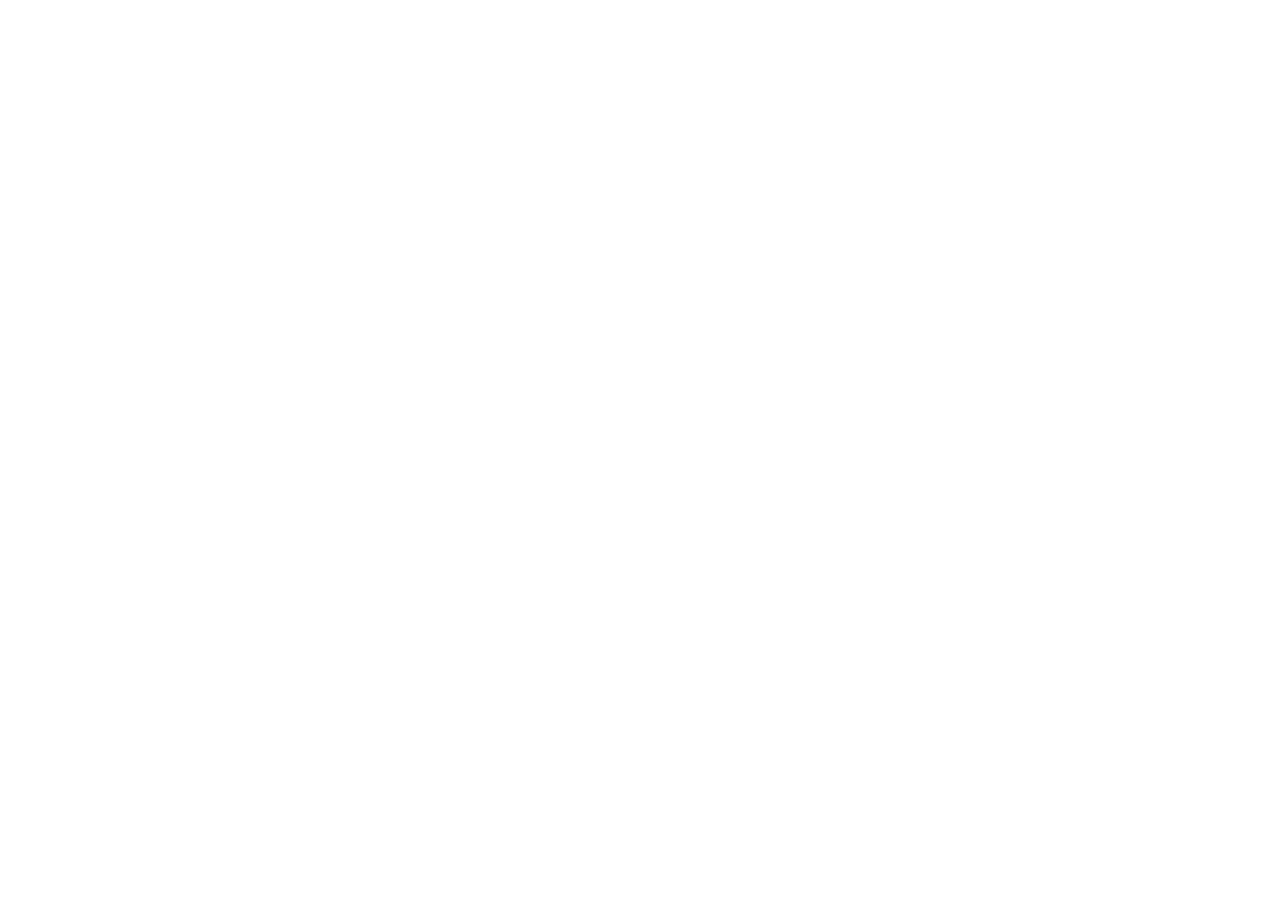
==== index.html @ fa2fd49b "Updates" ====
<!doctype html><html lang="en"><head><meta charset="utf-8"/><link rel="icon" href="/PCP/favicon.ico"/><meta name="viewport" content="width=device-width,initial-scale=1"/><meta name="theme-color" content="#000000"/><meta name="description" content="Web site created using create-react-app"/><link rel="apple-touch-icon" href="/PCP/logo192.png"/><link rel="manifest" href="/PCP/manifest.json"/><link rel="stylesheet" href="https://cdnjs.cloudflare.com/ajax/libs/font-awesome/5.15.4/css/all.min.css" integrity="sha512-1ycn6IcaQQ40/MKBW2W4Rhis/DbILU74C1vSrLJxCq57o941Ym01SwNsOMqvEBFlcgUa6xLiPY/NS5R+E6ztJQ==" crossorigin="anonymous" referrerpolicy="no-referrer"/><link href="https://fonts.googleapis.com/css2?family=PT+Sans:wght@700&display=swap" rel="stylesheet"/><title>PCP Proyectos de Climatización y Piscinas</title><link href="/PCP/static/css/main.620bcf64.chunk.css" rel="stylesheet"></head><body><noscript>You need to enable JavaScript to run this app.</noscript><div id="root"></div><script>!function(e){function r(r){for(var n,p,l=r[0],f=r[1],i=r[2],c=0,s=[];c<l.length;c++)p=l[c],Object.prototype.hasOwnProperty.call(o,p)&&o[p]&&s.push(o[p][0]),o[p]=0;for(n in f)Object.prototype.hasOwnProperty.call(f,n)&&(e[n]=f[n]);for(a&&a(r);s.length;)s.shift()();return u.push.apply(u,i||[]),t()}function t(){for(var e,r=0;r<u.length;r++){for(var t=u[r],n=!0,l=1;l<t.length;l++){var f=t[l];0!==o[f]&&(n=!1)}n&&(u.splice(r--,1),e=p(p.s=t[0]))}return e}var n={},o={1:0},u=[];function p(r){if(n[r])return n[r].exports;var t=n[r]={i:r,l:!1,exports:{}};return e[r].call(t.exports,t,t.exports,p),t.l=!0,t.exports}p.m=e,p.c=n,p.d=function(e,r,t){p.o(e,r)||Object.defineProperty(e,r,{enumerable:!0,get:t})},p.r=function(e){"undefined"!=typeof Symbol&&Symbol.toStringTag&&Object.defineProperty(e,Symbol.toStringTag,{value:"Module"}),Object.defineProperty(e,"__esModule",{value:!0})},p.t=function(e,r){if(1&r&&(e=p(e)),8&r)return e;if(4&r&&"object"==typeof e&&e&&e.__esModule)return e;var t=Object.create(null);if(p.r(t),Object.defineProperty(t,"default",{enumerable:!0,value:e}),2&r&&"string"!=typeof e)for(var n in e)p.d(t,n,function(r){return e[r]}.bind(null,n));return t},p.n=function(e){var r=e&&e.__esModule?function(){return e.default}:function(){return e};return p.d(r,"a",r),r},p.o=function(e,r){return Object.prototype.hasOwnProperty.call(e,r)},p.p="/PCP/";var l=this.webpackJsonppcp=this.webpackJsonppcp||[],f=l.push.bind(l);l.push=r,l=l.slice();for(var i=0;i<l.length;i++)r(l[i]);var a=f;t()}([])</script><script src="/PCP/static/js/2.2195d40a.chunk.js"></script><script src="/PCP/static/js/main.abcc198b.chunk.js"></script></body></html>
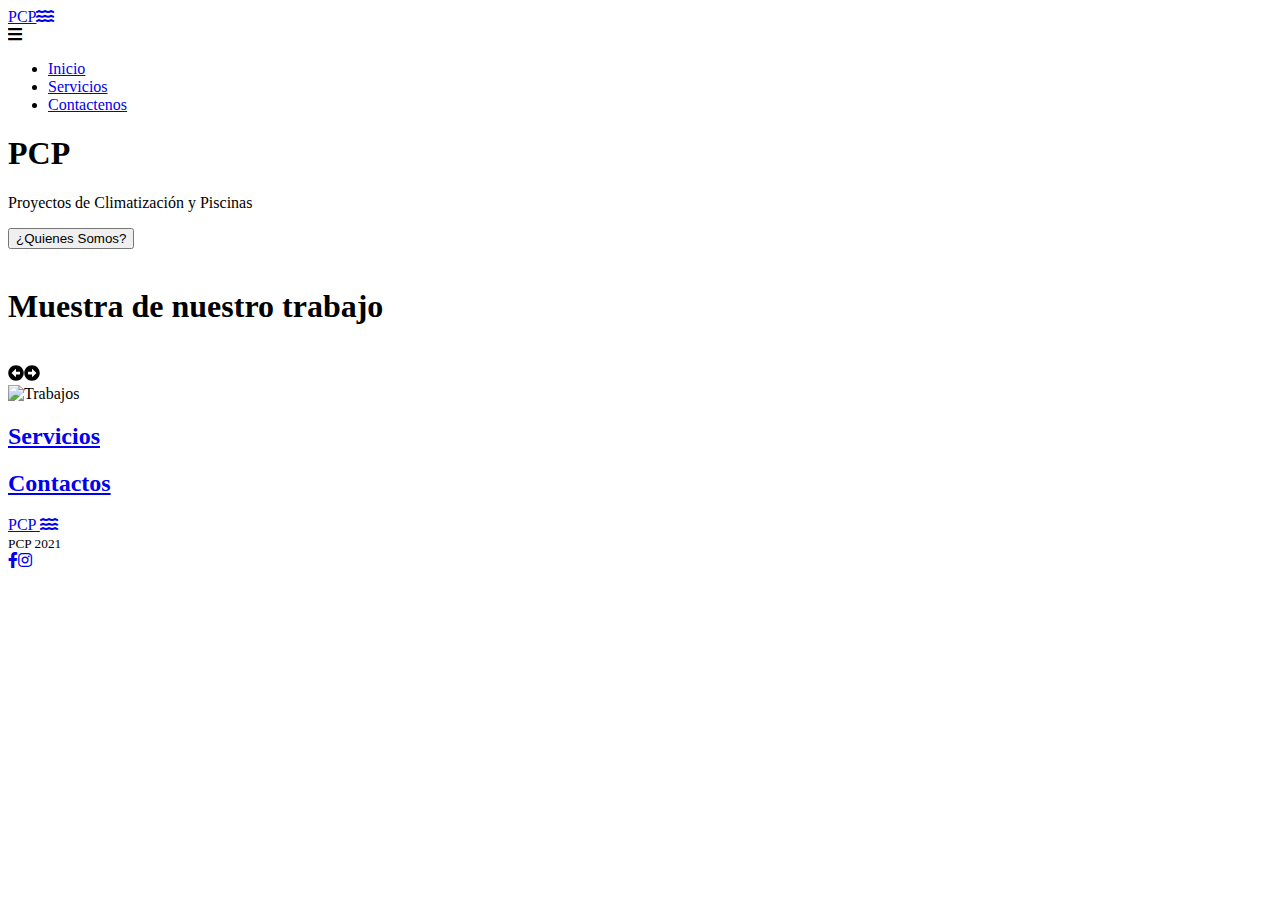
==== commit 652fd193: "Updates" ====
--- a/index.html
+++ b/index.html
@@ -1 +1,2 @@
-<!doctype html><html lang="en"><head><meta charset="utf-8"/><link rel="icon" href="/PCP/favicon.ico"/><meta name="viewport" content="width=device-width,initial-scale=1"/><meta name="theme-color" content="#000000"/><meta name="description" content="Web site created using create-react-app"/><link rel="apple-touch-icon" href="/PCP/logo192.png"/><link rel="manifest" href="/PCP/manifest.json"/><link rel="stylesheet" href="https://cdnjs.cloudflare.com/ajax/libs/font-awesome/5.15.4/css/all.min.css" integrity="sha512-1ycn6IcaQQ40/MKBW2W4Rhis/DbILU74C1vSrLJxCq57o941Ym01SwNsOMqvEBFlcgUa6xLiPY/NS5R+E6ztJQ==" crossorigin="anonymous" referrerpolicy="no-referrer"/><link href="https://fonts.googleapis.com/css2?family=PT+Sans:wght@700&display=swap" rel="stylesheet"/><title>PCP Proyectos de Climatización y Piscinas</title><link href="/PCP/static/css/main.620bcf64.chunk.css" rel="stylesheet"></head><body><noscript>You need to enable JavaScript to run this app.</noscript><div id="root"></div><script>!function(e){function r(r){for(var n,p,l=r[0],f=r[1],i=r[2],c=0,s=[];c<l.length;c++)p=l[c],Object.prototype.hasOwnProperty.call(o,p)&&o[p]&&s.push(o[p][0]),o[p]=0;for(n in f)Object.prototype.hasOwnProperty.call(f,n)&&(e[n]=f[n]);for(a&&a(r);s.length;)s.shift()();return u.push.apply(u,i||[]),t()}function t(){for(var e,r=0;r<u.length;r++){for(var t=u[r],n=!0,l=1;l<t.length;l++){var f=t[l];0!==o[f]&&(n=!1)}n&&(u.splice(r--,1),e=p(p.s=t[0]))}return e}var n={},o={1:0},u=[];function p(r){if(n[r])return n[r].exports;var t=n[r]={i:r,l:!1,exports:{}};return e[r].call(t.exports,t,t.exports,p),t.l=!0,t.exports}p.m=e,p.c=n,p.d=function(e,r,t){p.o(e,r)||Object.defineProperty(e,r,{enumerable:!0,get:t})},p.r=function(e){"undefined"!=typeof Symbol&&Symbol.toStringTag&&Object.defineProperty(e,Symbol.toStringTag,{value:"Module"}),Object.defineProperty(e,"__esModule",{value:!0})},p.t=function(e,r){if(1&r&&(e=p(e)),8&r)return e;if(4&r&&"object"==typeof e&&e&&e.__esModule)return e;var t=Object.create(null);if(p.r(t),Object.defineProperty(t,"default",{enumerable:!0,value:e}),2&r&&"string"!=typeof e)for(var n in e)p.d(t,n,function(r){return e[r]}.bind(null,n));return t},p.n=function(e){var r=e&&e.__esModule?function(){return e.default}:function(){return e};return p.d(r,"a",r),r},p.o=function(e,r){return Object.prototype.hasOwnProperty.call(e,r)},p.p="/PCP/";var l=this.webpackJsonppcp=this.webpackJsonppcp||[],f=l.push.bind(l);l.push=r,l=l.slice();for(var i=0;i<l.length;i++)r(l[i]);var a=f;t()}([])</script><script src="/PCP/static/js/2.2195d40a.chunk.js"></script><script src="/PCP/static/js/main.abcc198b.chunk.js"></script></body></html>+<!DOCTYPE html><html lang="en"><head><meta charset="utf-8"><link href="/PCP/favicon.ico" rel="icon"><meta content="width=device-width,initial-scale=1" name="viewport"><meta content="#000000" name="theme-color"><meta content="Proyectos de Climatización y Piscinas Mantenimiento de Piscinas Reparacion de Motores y Bombas
+      Abrera Barcelona" name="description"><meta content="Piscinas Mantenimiento Reparacion Limpieza Motores Bombas Abrera Barcelona" name="keywords"><link href="/PCP/logo192.png" rel="apple-touch-icon"><link href="/PCP/manifest.json" rel="manifest"><link href="https://cdnjs.cloudflare.com/ajax/libs/font-awesome/5.15.4/css/all.min.css" rel="stylesheet" crossorigin="anonymous" integrity="sha512-1ycn6IcaQQ40/MKBW2W4Rhis/DbILU74C1vSrLJxCq57o941Ym01SwNsOMqvEBFlcgUa6xLiPY/NS5R+E6ztJQ==" referrerpolicy="no-referrer"><link href="https://fonts.googleapis.com/css2?family=PT+Sans:wght@700&display=swap" rel="stylesheet"><title>PCP Proyectos de Climatización y Piscinas</title><link href="/PCP/static/css/main.5a08bbc9.chunk.css" rel="stylesheet"><link href="https://cdnjs.cloudflare.com" rel="preconnect"><link href="https://fonts.googleapis.com" rel="preconnect"><link href="https://www.google-analytics.com" rel="preconnect"><link href="https://fonts.gstatic.com" rel="preconnect"></head><body><noscript>You need to enable JavaScript to run this app.</noscript><div id="root"><div class="App"><nav class="navbar"><div class="navbar-container"><a href="/PCP/" class="navbar-logo">PCP<i class="fas fa-water"></i></a><div class="menu-icon"><i class="fas fa-bars"></i></div><ul class="nav-menu"><li class="nav-item"><a href="/PCP/" class="nav-links">Inicio</a></li><li class="nav-item"><a href="/PCP/services" class="nav-links">Servicios</a></li><li><a href="/PCP/contacts" class="nav-links-mobile">Contactenos</a></li></ul></div></nav><div class="hero-container"><h1>PCP</h1><p>Proyectos de Climatización y Piscinas</p><div class="hero-btns"><a href="/PCP/contacts" class="btn-mobile"><button class="btn btn--outline btn--large">¿Quienes Somos?</button></a></div></div><br><h1>Muestra de nuestro trabajo</h1><br><section class="slider"><svg class="left-arrow" fill="currentColor" height="1em" stroke="currentColor" stroke-width="0" viewBox="0 0 512 512" width="1em" xmlns="http://www.w3.org/2000/svg"><path d="M256 504C119 504 8 393 8 256S119 8 256 8s248 111 248 248-111 248-248 248zm116-292H256v-70.9c0-10.7-13-16.1-20.5-8.5L121.2 247.5c-4.7 4.7-4.7 12.2 0 16.9l114.3 114.9c7.6 7.6 20.5 2.2 20.5-8.5V300h116c6.6 0 12-5.4 12-12v-64c0-6.6-5.4-12-12-12z"></path></svg><svg class="right-arrow" fill="currentColor" height="1em" stroke="currentColor" stroke-width="0" viewBox="0 0 512 512" width="1em" xmlns="http://www.w3.org/2000/svg"><path d="M256 8c137 0 248 111 248 248S393 504 256 504 8 393 8 256 119 8 256 8zM140 300h116v70.9c0 10.7 13 16.1 20.5 8.5l114.3-114.9c4.7-4.7 4.7-12.2 0-16.9l-114.3-115c-7.6-7.6-20.5-2.2-20.5 8.5V212H140c-6.6 0-12 5.4-12 12v64c0 6.6 5.4 12 12 12z"></path></svg><div class="slide active"><img alt="Trabajos" class="images" src="/PCP/static/media/img-1.bead53ed.jpg"></div><div class="slide"></div><div class="slide"></div><div class="slide"></div></section><div class="footer-container"><div class="footer-links"><div class="footer-link-wrapper"><div class="footer-link-items"><a href="/PCP/services"><h2>Servicios</h2></a></div></div><div class="footer-link-wrapper"><div class="footer-link-items"><a href="/PCP/contacts"><h2>Contactos</h2></a></div></div></div><section class="social-media"><div class="social-media-wrap"><div class="footer-logo"><a href="/PCP/" class="social-logo">PCP <i class="fas fa-water"></i></a></div><small class="website-rights">PCP 2021</small><div class="social-icons"><a href="https://www.facebook.com/Proyectos-de-Climatizaci%C3%B3n-y-Piscinas-102627125545712" class="social-icon-link facebook" aria-label="Facebook" rel="noopener noreferrer" target="_blank"><i class="fab fa-facebook-f"></i></a><a href="https://www.instagram.com/proyectosclimatizacion/" class="social-icon-link instagram" aria-label="Instagram" rel="noopener noreferrer" target="_blank"><i class="fab fa-instagram"></i></a></div></div></section></div></div></div><script src="https://www.google-analytics.com/analytics.js" async></script><script>!function(e){function r(r){for(var n,p,l=r[0],f=r[1],i=r[2],c=0,s=[];c<l.length;c++)p=l[c],Object.prototype.hasOwnProperty.call(o,p)&&o[p]&&s.push(o[p][0]),o[p]=0;for(n in f)Object.prototype.hasOwnProperty.call(f,n)&&(e[n]=f[n]);for(a&&a(r);s.length;)s.shift()();return u.push.apply(u,i||[]),t()}function t(){for(var e,r=0;r<u.length;r++){for(var t=u[r],n=!0,l=1;l<t.length;l++){var f=t[l];0!==o[f]&&(n=!1)}n&&(u.splice(r--,1),e=p(p.s=t[0]))}return e}var n={},o={1:0},u=[];function p(r){if(n[r])return n[r].exports;var t=n[r]={i:r,l:!1,exports:{}};return e[r].call(t.exports,t,t.exports,p),t.l=!0,t.exports}p.m=e,p.c=n,p.d=function(e,r,t){p.o(e,r)||Object.defineProperty(e,r,{enumerable:!0,get:t})},p.r=function(e){"undefined"!=typeof Symbol&&Symbol.toStringTag&&Object.defineProperty(e,Symbol.toStringTag,{value:"Module"}),Object.defineProperty(e,"__esModule",{value:!0})},p.t=function(e,r){if(1&r&&(e=p(e)),8&r)return e;if(4&r&&"object"==typeof e&&e&&e.__esModule)return e;var t=Object.create(null);if(p.r(t),Object.defineProperty(t,"default",{enumerable:!0,value:e}),2&r&&"string"!=typeof e)for(var n in e)p.d(t,n,function(r){return e[r]}.bind(null,n));return t},p.n=function(e){var r=e&&e.__esModule?function(){return e.default}:function(){return e};return p.d(r,"a",r),r},p.o=function(e,r){return Object.prototype.hasOwnProperty.call(e,r)},p.p="/PCP/";var l=this.webpackJsonppcp=this.webpackJsonppcp||[],f=l.push.bind(l);l.push=r,l=l.slice();for(var i=0;i<l.length;i++)r(l[i]);var a=f;t()}([])</script><script src="/PCP/static/js/2.6f2dff97.chunk.js"></script><script src="/PCP/static/js/main.9cb2e70a.chunk.js"></script></body></html>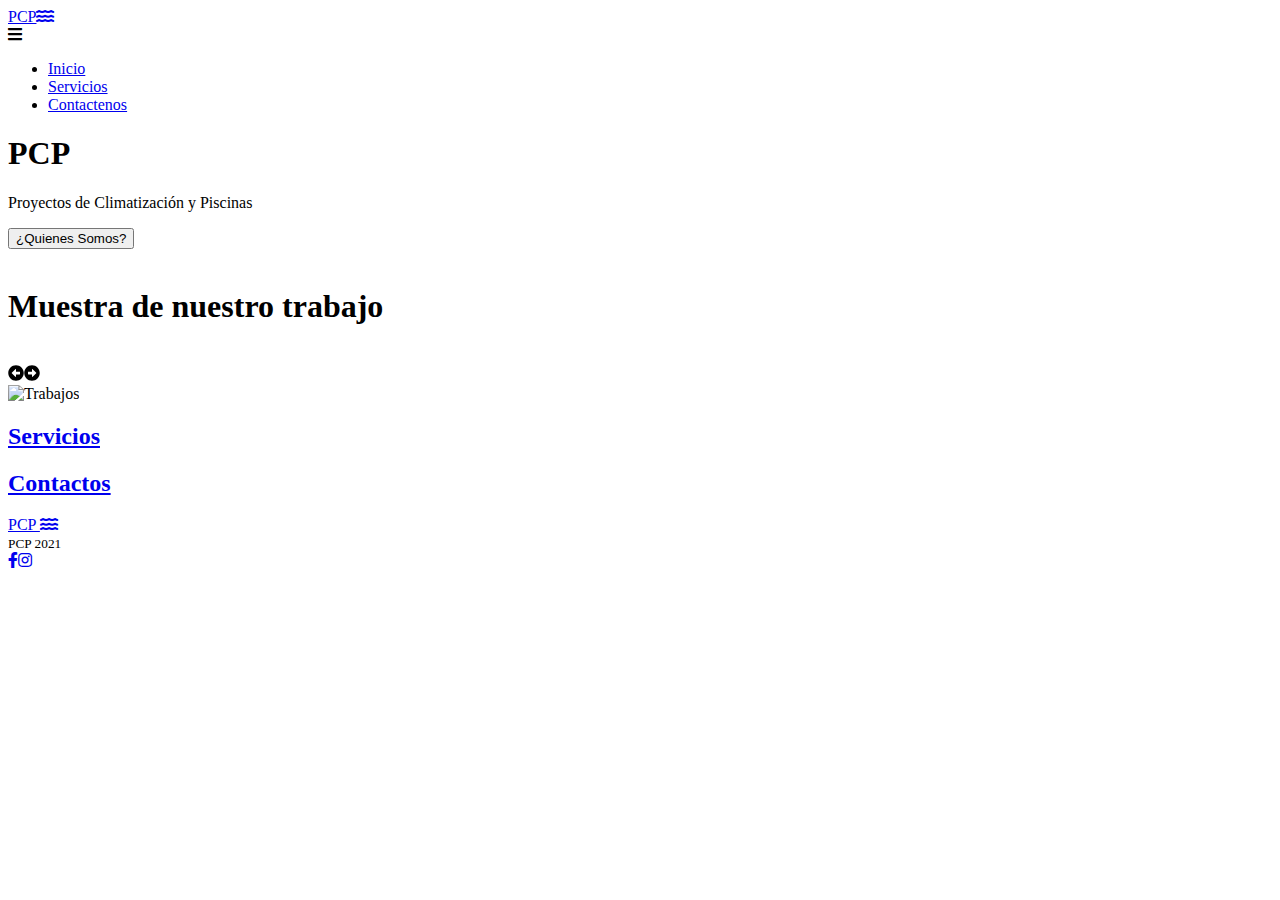
==== commit 5c4e0ffe: "Updates" ====
--- a/index.html
+++ b/index.html
@@ -1,2 +1,2 @@
 <!DOCTYPE html><html lang="en"><head><meta charset="utf-8"><link href="/PCP/favicon.ico" rel="icon"><meta content="width=device-width,initial-scale=1" name="viewport"><meta content="#000000" name="theme-color"><meta content="Proyectos de Climatización y Piscinas Mantenimiento de Piscinas Reparacion de Motores y Bombas
-      Abrera Barcelona" name="description"><meta content="Piscinas Mantenimiento Reparacion Limpieza Motores Bombas Abrera Barcelona" name="keywords"><link href="/PCP/logo192.png" rel="apple-touch-icon"><link href="/PCP/manifest.json" rel="manifest"><link href="https://cdnjs.cloudflare.com/ajax/libs/font-awesome/5.15.4/css/all.min.css" rel="stylesheet" crossorigin="anonymous" integrity="sha512-1ycn6IcaQQ40/MKBW2W4Rhis/DbILU74C1vSrLJxCq57o941Ym01SwNsOMqvEBFlcgUa6xLiPY/NS5R+E6ztJQ==" referrerpolicy="no-referrer"><link href="https://fonts.googleapis.com/css2?family=PT+Sans:wght@700&display=swap" rel="stylesheet"><title>PCP Proyectos de Climatización y Piscinas</title><link href="/PCP/static/css/main.5a08bbc9.chunk.css" rel="stylesheet"><link href="https://cdnjs.cloudflare.com" rel="preconnect"><link href="https://fonts.googleapis.com" rel="preconnect"><link href="https://www.google-analytics.com" rel="preconnect"><link href="https://fonts.gstatic.com" rel="preconnect"></head><body><noscript>You need to enable JavaScript to run this app.</noscript><div id="root"><div class="App"><nav class="navbar"><div class="navbar-container"><a href="/PCP/" class="navbar-logo">PCP<i class="fas fa-water"></i></a><div class="menu-icon"><i class="fas fa-bars"></i></div><ul class="nav-menu"><li class="nav-item"><a href="/PCP/" class="nav-links">Inicio</a></li><li class="nav-item"><a href="/PCP/services" class="nav-links">Servicios</a></li><li><a href="/PCP/contacts" class="nav-links-mobile">Contactenos</a></li></ul></div></nav><div class="hero-container"><h1>PCP</h1><p>Proyectos de Climatización y Piscinas</p><div class="hero-btns"><a href="/PCP/contacts" class="btn-mobile"><button class="btn btn--outline btn--large">¿Quienes Somos?</button></a></div></div><br><h1>Muestra de nuestro trabajo</h1><br><section class="slider"><svg class="left-arrow" fill="currentColor" height="1em" stroke="currentColor" stroke-width="0" viewBox="0 0 512 512" width="1em" xmlns="http://www.w3.org/2000/svg"><path d="M256 504C119 504 8 393 8 256S119 8 256 8s248 111 248 248-111 248-248 248zm116-292H256v-70.9c0-10.7-13-16.1-20.5-8.5L121.2 247.5c-4.7 4.7-4.7 12.2 0 16.9l114.3 114.9c7.6 7.6 20.5 2.2 20.5-8.5V300h116c6.6 0 12-5.4 12-12v-64c0-6.6-5.4-12-12-12z"></path></svg><svg class="right-arrow" fill="currentColor" height="1em" stroke="currentColor" stroke-width="0" viewBox="0 0 512 512" width="1em" xmlns="http://www.w3.org/2000/svg"><path d="M256 8c137 0 248 111 248 248S393 504 256 504 8 393 8 256 119 8 256 8zM140 300h116v70.9c0 10.7 13 16.1 20.5 8.5l114.3-114.9c4.7-4.7 4.7-12.2 0-16.9l-114.3-115c-7.6-7.6-20.5-2.2-20.5 8.5V212H140c-6.6 0-12 5.4-12 12v64c0 6.6 5.4 12 12 12z"></path></svg><div class="slide active"><img alt="Trabajos" class="images" src="/PCP/static/media/img-1.bead53ed.jpg"></div><div class="slide"></div><div class="slide"></div><div class="slide"></div></section><div class="footer-container"><div class="footer-links"><div class="footer-link-wrapper"><div class="footer-link-items"><a href="/PCP/services"><h2>Servicios</h2></a></div></div><div class="footer-link-wrapper"><div class="footer-link-items"><a href="/PCP/contacts"><h2>Contactos</h2></a></div></div></div><section class="social-media"><div class="social-media-wrap"><div class="footer-logo"><a href="/PCP/" class="social-logo">PCP <i class="fas fa-water"></i></a></div><small class="website-rights">PCP 2021</small><div class="social-icons"><a href="https://www.facebook.com/Proyectos-de-Climatizaci%C3%B3n-y-Piscinas-102627125545712" class="social-icon-link facebook" aria-label="Facebook" rel="noopener noreferrer" target="_blank"><i class="fab fa-facebook-f"></i></a><a href="https://www.instagram.com/proyectosclimatizacion/" class="social-icon-link instagram" aria-label="Instagram" rel="noopener noreferrer" target="_blank"><i class="fab fa-instagram"></i></a></div></div></section></div></div></div><script src="https://www.google-analytics.com/analytics.js" async></script><script>!function(e){function r(r){for(var n,p,l=r[0],f=r[1],i=r[2],c=0,s=[];c<l.length;c++)p=l[c],Object.prototype.hasOwnProperty.call(o,p)&&o[p]&&s.push(o[p][0]),o[p]=0;for(n in f)Object.prototype.hasOwnProperty.call(f,n)&&(e[n]=f[n]);for(a&&a(r);s.length;)s.shift()();return u.push.apply(u,i||[]),t()}function t(){for(var e,r=0;r<u.length;r++){for(var t=u[r],n=!0,l=1;l<t.length;l++){var f=t[l];0!==o[f]&&(n=!1)}n&&(u.splice(r--,1),e=p(p.s=t[0]))}return e}var n={},o={1:0},u=[];function p(r){if(n[r])return n[r].exports;var t=n[r]={i:r,l:!1,exports:{}};return e[r].call(t.exports,t,t.exports,p),t.l=!0,t.exports}p.m=e,p.c=n,p.d=function(e,r,t){p.o(e,r)||Object.defineProperty(e,r,{enumerable:!0,get:t})},p.r=function(e){"undefined"!=typeof Symbol&&Symbol.toStringTag&&Object.defineProperty(e,Symbol.toStringTag,{value:"Module"}),Object.defineProperty(e,"__esModule",{value:!0})},p.t=function(e,r){if(1&r&&(e=p(e)),8&r)return e;if(4&r&&"object"==typeof e&&e&&e.__esModule)return e;var t=Object.create(null);if(p.r(t),Object.defineProperty(t,"default",{enumerable:!0,value:e}),2&r&&"string"!=typeof e)for(var n in e)p.d(t,n,function(r){return e[r]}.bind(null,n));return t},p.n=function(e){var r=e&&e.__esModule?function(){return e.default}:function(){return e};return p.d(r,"a",r),r},p.o=function(e,r){return Object.prototype.hasOwnProperty.call(e,r)},p.p="/PCP/";var l=this.webpackJsonppcp=this.webpackJsonppcp||[],f=l.push.bind(l);l.push=r,l=l.slice();for(var i=0;i<l.length;i++)r(l[i]);var a=f;t()}([])</script><script src="/PCP/static/js/2.6f2dff97.chunk.js"></script><script src="/PCP/static/js/main.9cb2e70a.chunk.js"></script></body></html>+      Abrera Barcelona" name="description"><meta content="Piscinas Mantenimiento Reparacion Limpieza Motores Bombas Abrera Barcelona" name="keywords"><link href="/PCP/logo192.png" rel="apple-touch-icon"><link href="/PCP/manifest.json" rel="manifest"><link href="https://cdnjs.cloudflare.com/ajax/libs/font-awesome/5.15.4/css/all.min.css" rel="stylesheet" crossorigin="anonymous" integrity="sha512-1ycn6IcaQQ40/MKBW2W4Rhis/DbILU74C1vSrLJxCq57o941Ym01SwNsOMqvEBFlcgUa6xLiPY/NS5R+E6ztJQ==" referrerpolicy="no-referrer"><link href="https://fonts.googleapis.com/css2?family=PT+Sans:wght@700&display=swap" rel="stylesheet"><title>PCP Proyectos de Climatización y Piscinas</title><link href="/PCP/static/css/main.5a08bbc9.chunk.css" rel="stylesheet"><link href="https://cdnjs.cloudflare.com" rel="preconnect"><link href="https://fonts.googleapis.com" rel="preconnect"><link href="https://fonts.gstatic.com" rel="preconnect"><link href="https://www.google-analytics.com" rel="preconnect"></head><body><noscript>You need to enable JavaScript to run this app.</noscript><div id="root"><div class="App"><nav class="navbar"><div class="navbar-container"><a href="/PCP/" class="navbar-logo">PCP<i class="fas fa-water"></i></a><div class="menu-icon"><i class="fas fa-bars"></i></div><ul class="nav-menu"><li class="nav-item"><a href="/PCP/" class="nav-links">Inicio</a></li><li class="nav-item"><a href="/PCP/services" class="nav-links">Servicios</a></li><li><a href="/PCP/contacts" class="nav-links-mobile">Contactenos</a></li></ul></div></nav><div class="hero-container"><h1>PCP</h1><p>Proyectos de Climatización y Piscinas</p><div class="hero-btns"><a href="/PCP/contacts" class="btn-mobile"><button class="btn btn--outline btn--large">¿Quienes Somos?</button></a></div></div><br><h1>Muestra de nuestro trabajo</h1><br><section class="slider"><svg class="left-arrow" fill="currentColor" height="1em" stroke="currentColor" stroke-width="0" viewBox="0 0 512 512" width="1em" xmlns="http://www.w3.org/2000/svg"><path d="M256 504C119 504 8 393 8 256S119 8 256 8s248 111 248 248-111 248-248 248zm116-292H256v-70.9c0-10.7-13-16.1-20.5-8.5L121.2 247.5c-4.7 4.7-4.7 12.2 0 16.9l114.3 114.9c7.6 7.6 20.5 2.2 20.5-8.5V300h116c6.6 0 12-5.4 12-12v-64c0-6.6-5.4-12-12-12z"></path></svg><svg class="right-arrow" fill="currentColor" height="1em" stroke="currentColor" stroke-width="0" viewBox="0 0 512 512" width="1em" xmlns="http://www.w3.org/2000/svg"><path d="M256 8c137 0 248 111 248 248S393 504 256 504 8 393 8 256 119 8 256 8zM140 300h116v70.9c0 10.7 13 16.1 20.5 8.5l114.3-114.9c4.7-4.7 4.7-12.2 0-16.9l-114.3-115c-7.6-7.6-20.5-2.2-20.5 8.5V212H140c-6.6 0-12 5.4-12 12v64c0 6.6 5.4 12 12 12z"></path></svg><div class="slide active"><img alt="Trabajos" class="images" src="/PCP/static/media/img-1.bead53ed.jpg"></div><div class="slide"></div><div class="slide"></div><div class="slide"></div><div class="slide"></div><div class="slide"></div><div class="slide"></div></section><div class="footer-container"><div class="footer-links"><div class="footer-link-wrapper"><div class="footer-link-items"><a href="/PCP/services"><h2>Servicios</h2></a></div></div><div class="footer-link-wrapper"><div class="footer-link-items"><a href="/PCP/contacts"><h2>Contactos</h2></a></div></div></div><section class="social-media"><div class="social-media-wrap"><div class="footer-logo"><a href="/PCP/" class="social-logo">PCP <i class="fas fa-water"></i></a></div><small class="website-rights">PCP 2021</small><div class="social-icons"><a href="https://www.facebook.com/Proyectos-de-Climatizaci%C3%B3n-y-Piscinas-102627125545712" class="social-icon-link facebook" aria-label="Facebook" rel="noopener noreferrer" target="_blank"><i class="fab fa-facebook-f"></i></a><a href="https://www.instagram.com/proyectosclimatizacion/" class="social-icon-link instagram" aria-label="Instagram" rel="noopener noreferrer" target="_blank"><i class="fab fa-instagram"></i></a></div></div></section></div></div></div><script src="https://www.google-analytics.com/analytics.js" async></script><script>!function(e){function r(r){for(var n,p,l=r[0],f=r[1],i=r[2],c=0,s=[];c<l.length;c++)p=l[c],Object.prototype.hasOwnProperty.call(o,p)&&o[p]&&s.push(o[p][0]),o[p]=0;for(n in f)Object.prototype.hasOwnProperty.call(f,n)&&(e[n]=f[n]);for(a&&a(r);s.length;)s.shift()();return u.push.apply(u,i||[]),t()}function t(){for(var e,r=0;r<u.length;r++){for(var t=u[r],n=!0,l=1;l<t.length;l++){var f=t[l];0!==o[f]&&(n=!1)}n&&(u.splice(r--,1),e=p(p.s=t[0]))}return e}var n={},o={1:0},u=[];function p(r){if(n[r])return n[r].exports;var t=n[r]={i:r,l:!1,exports:{}};return e[r].call(t.exports,t,t.exports,p),t.l=!0,t.exports}p.m=e,p.c=n,p.d=function(e,r,t){p.o(e,r)||Object.defineProperty(e,r,{enumerable:!0,get:t})},p.r=function(e){"undefined"!=typeof Symbol&&Symbol.toStringTag&&Object.defineProperty(e,Symbol.toStringTag,{value:"Module"}),Object.defineProperty(e,"__esModule",{value:!0})},p.t=function(e,r){if(1&r&&(e=p(e)),8&r)return e;if(4&r&&"object"==typeof e&&e&&e.__esModule)return e;var t=Object.create(null);if(p.r(t),Object.defineProperty(t,"default",{enumerable:!0,value:e}),2&r&&"string"!=typeof e)for(var n in e)p.d(t,n,function(r){return e[r]}.bind(null,n));return t},p.n=function(e){var r=e&&e.__esModule?function(){return e.default}:function(){return e};return p.d(r,"a",r),r},p.o=function(e,r){return Object.prototype.hasOwnProperty.call(e,r)},p.p="/PCP/";var l=this.webpackJsonppcp=this.webpackJsonppcp||[],f=l.push.bind(l);l.push=r,l=l.slice();for(var i=0;i<l.length;i++)r(l[i]);var a=f;t()}([])</script><script src="/PCP/static/js/2.f434df59.chunk.js"></script><script src="/PCP/static/js/main.6a512ae6.chunk.js"></script></body></html>